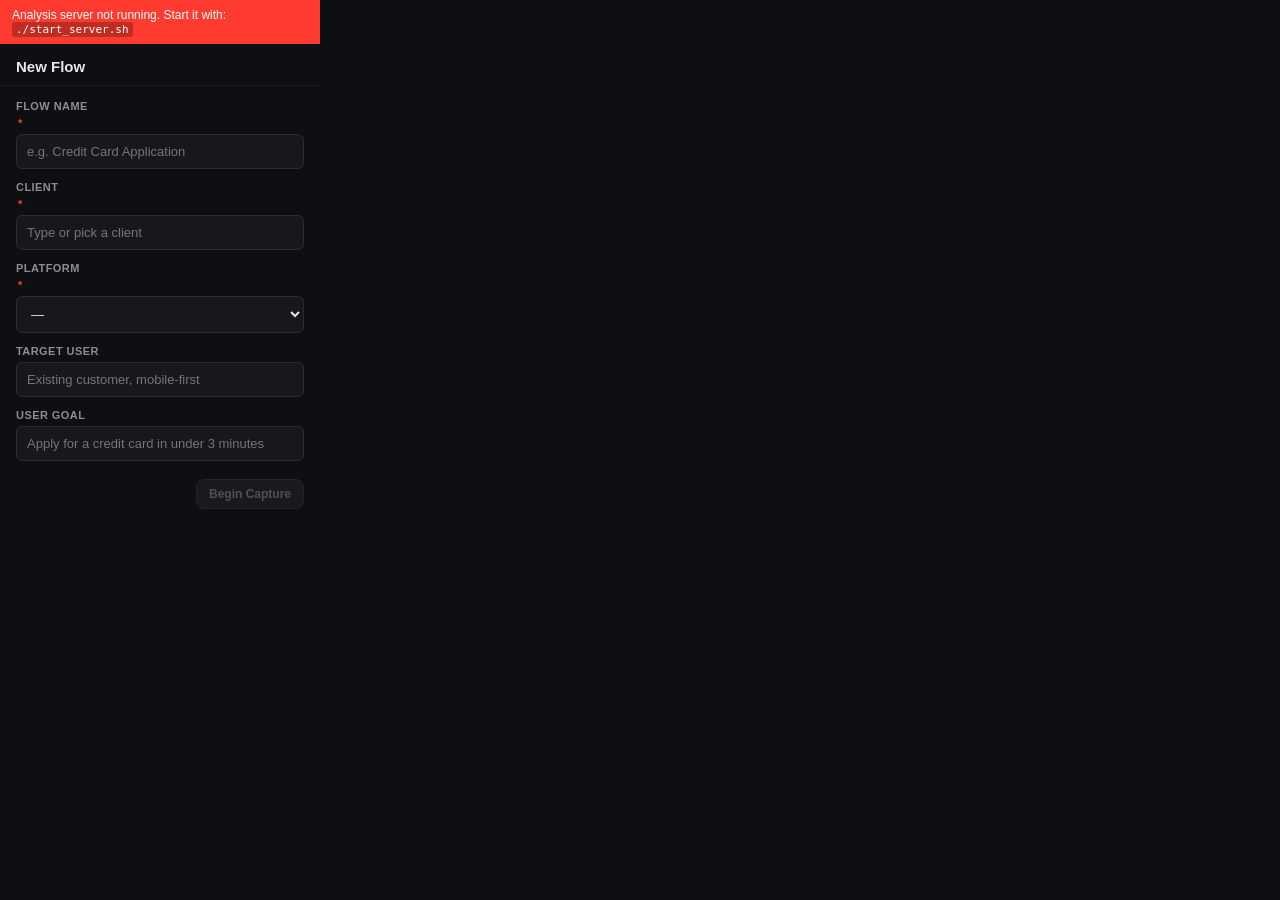
==== extension/popup.html @ 85d16f01 "Initial commit from Aux_ai migration" ====
<!DOCTYPE html>
<html>
<head>
  <meta charset="UTF-8" />
  <link rel="stylesheet" href="popup.css">
</head>
<body>
  <div id="server-banner" class="banner hidden">
    Analysis server not running. Start it with: <code>./start_server.sh</code>
  </div>

  <!-- =========================================================
       SETUP — New / Edit Flow form (opens by default)
       ========================================================= -->
  <section id="state-setup">
    <header class="hdr">
      <button class="back-btn hidden" id="setup-back" title="Back">←</button>
      <h2 id="setup-title">New Flow</h2>
    </header>

    <form id="flow-form" novalidate>
      <label>Flow Name <span class="req">*</span>
        <input type="text" name="flow_name" placeholder="e.g. Credit Card Application" required />
      </label>

      <label>Client <span class="req">*</span>
        <input type="text" name="client" list="client-list" placeholder="Type or pick a client" autocomplete="off" required />
        <datalist id="client-list"></datalist>
      </label>

      <label>Platform <span class="req">*</span>
        <select name="platform" required>
          <option value="">—</option>
          <option>Web</option>
          <option>iOS</option>
          <option>Android</option>
        </select>
      </label>

      <label>Target User
        <input type="text" name="target_user" placeholder="Existing customer, mobile-first" />
      </label>

      <label>User Goal
        <input type="text" name="user_goal" placeholder="Apply for a credit card in under 3 minutes" />
      </label>

      <div class="form-actions">
        <button type="button" class="btn ghost tight hidden" id="setup-cancel">Cancel</button>
        <button type="submit" class="btn primary tight" id="setup-submit" disabled>Begin Capture</button>
      </div>
    </form>
  </section>

  <!-- =========================================================
       ACTIVE — Recording in progress
       ========================================================= -->
  <section id="state-active" class="hidden">
    <div class="active-wrap">
      <div class="active-head">
        <div class="rec-row">
          <span class="rec-dot"></span>
          <span class="rec-label" id="active-flow-name">—</span>
        </div>
        <button id="edit-details-btn" class="icon-btn" title="Edit flow details" aria-label="Edit flow details">
          <svg viewBox="0 0 24 24" width="14" height="14" fill="none" stroke="currentColor" stroke-width="2" stroke-linecap="round" stroke-linejoin="round">
            <path d="M12 20h9"/>
            <path d="M16.5 3.5a2.121 2.121 0 0 1 3 3L7 19l-4 1 1-4L16.5 3.5z"/>
          </svg>
        </button>
      </div>

      <div class="counter" id="counter">— states · — screens</div>

      <button id="save-btn" class="btn primary">Save</button>
    </div>
  </section>

  <script src="popup.js"></script>
</body>
</html>
---- extension/popup.css ----
* { box-sizing: border-box; }

body {
  width: 320px;
  font-family: -apple-system, BlinkMacSystemFont, "Segoe UI", Roboto, Helvetica, Arial, sans-serif;
  padding: 0;
  margin: 0;
  color: #e6e7ea;
  background: #0e0f12;
}

.hidden { display: none !important; }

.banner {
  background: #ff3b30;
  color: white;
  padding: 8px 12px;
  font-size: 12px;
  font-weight: 500;
}
.banner code {
  background: rgba(0,0,0,0.25);
  border-radius: 3px;
  padding: 1px 4px;
  font-family: ui-monospace, "SF Mono", Menlo, monospace;
  font-size: 11px;
}

/* ---------- SETUP ---------- */
.hdr {
  display: flex;
  align-items: center;
  padding: 14px 16px 10px;
  border-bottom: 1px solid #1d1f24;
  gap: 8px;
}
.hdr h2 {
  margin: 0;
  font-size: 15px;
  font-weight: 600;
}
.back-btn {
  background: none;
  border: none;
  color: #c0c2c7;
  font-size: 18px;
  cursor: pointer;
  padding: 0 4px;
  line-height: 1;
}
.back-btn:hover { color: #fff; }

#flow-form {
  padding: 14px 16px 18px;
  display: flex;
  flex-direction: column;
  gap: 12px;
}
#flow-form label {
  display: flex;
  flex-direction: column;
  gap: 5px;
  font-size: 11px;
  color: #8a8d94;
  text-transform: uppercase;
  letter-spacing: 0.04em;
  font-weight: 600;
}
#flow-form .req { color: #ff3b30; margin-left: 2px; }
#flow-form input,
#flow-form select {
  background: #16181d;
  border: 1px solid #2a2d34;
  border-radius: 6px;
  color: #e6e7ea;
  padding: 9px 10px;
  font-size: 13px;
  text-transform: none;
  letter-spacing: 0;
  font-weight: 400;
  font-family: inherit;
}
#flow-form input:focus,
#flow-form select:focus {
  outline: none;
  border-color: #0a84ff;
}
.form-actions {
  display: flex;
  justify-content: flex-end;
  gap: 6px;
  margin-top: 6px;
}

/* ---------- ACTIVE ---------- */
.active-wrap {
  padding: 18px 16px 18px;
  display: flex;
  flex-direction: column;
  align-items: stretch;
  gap: 10px;
}
.active-head {
  display: flex;
  align-items: center;
  justify-content: space-between;
  gap: 8px;
}
.rec-row {
  display: flex;
  align-items: center;
  gap: 9px;
  padding: 8px 12px;
  background: #16181d;
  border: 1px solid #2a2d34;
  border-radius: 999px;
  flex: 1;
  min-width: 0;
}
.rec-dot {
  width: 10px;
  height: 10px;
  border-radius: 50%;
  background: #ff3b30;
  flex: 0 0 auto;
  animation: rec-pulse 1.4s ease-in-out infinite;
}
@keyframes rec-pulse {
  0%, 100% { opacity: 1; transform: scale(1); }
  50% { opacity: 0.45; transform: scale(0.85); }
}
.rec-label {
  font-size: 13px;
  font-weight: 600;
  color: #e6e7ea;
  white-space: nowrap;
  overflow: hidden;
  text-overflow: ellipsis;
  flex: 1;
  min-width: 0;
}

.icon-btn {
  background: #16181d;
  border: 1px solid #2a2d34;
  border-radius: 8px;
  color: #c0c2c7;
  cursor: pointer;
  width: 32px;
  height: 32px;
  display: inline-flex;
  align-items: center;
  justify-content: center;
  flex: 0 0 auto;
  padding: 0;
  font-family: inherit;
}
.icon-btn:hover { background: #1d1f24; color: #fff; }

.counter {
  font-size: 11px;
  color: #8a8d94;
  text-transform: uppercase;
  letter-spacing: 0.06em;
  padding-left: 4px;
  font-weight: 500;
}

#save-btn {
  align-self: flex-end;
  padding: 7px 18px;
  font-size: 12px;
}

/* ---------- Buttons ---------- */
.btn {
  border: 1px solid transparent;
  border-radius: 8px;
  font-size: 13px;
  font-weight: 600;
  cursor: pointer;
  padding: 9px 16px;
  font-family: inherit;
}
.btn.tight { padding: 7px 12px; font-size: 12px; }
.btn.primary { background: #0a84ff; color: white; border-color: #0a84ff; }
.btn.primary:hover:not(:disabled) { background: #0a74e0; }
.btn.primary:disabled {
  background: #1d1f24;
  color: #6a6d74;
  border-color: #2a2d34;
  cursor: not-allowed;
  opacity: 0.7;
}
.btn.ghost {
  background: #16181d;
  color: #e6e7ea;
  border-color: #2a2d34;
}
.btn.ghost:hover { background: #1d1f24; }
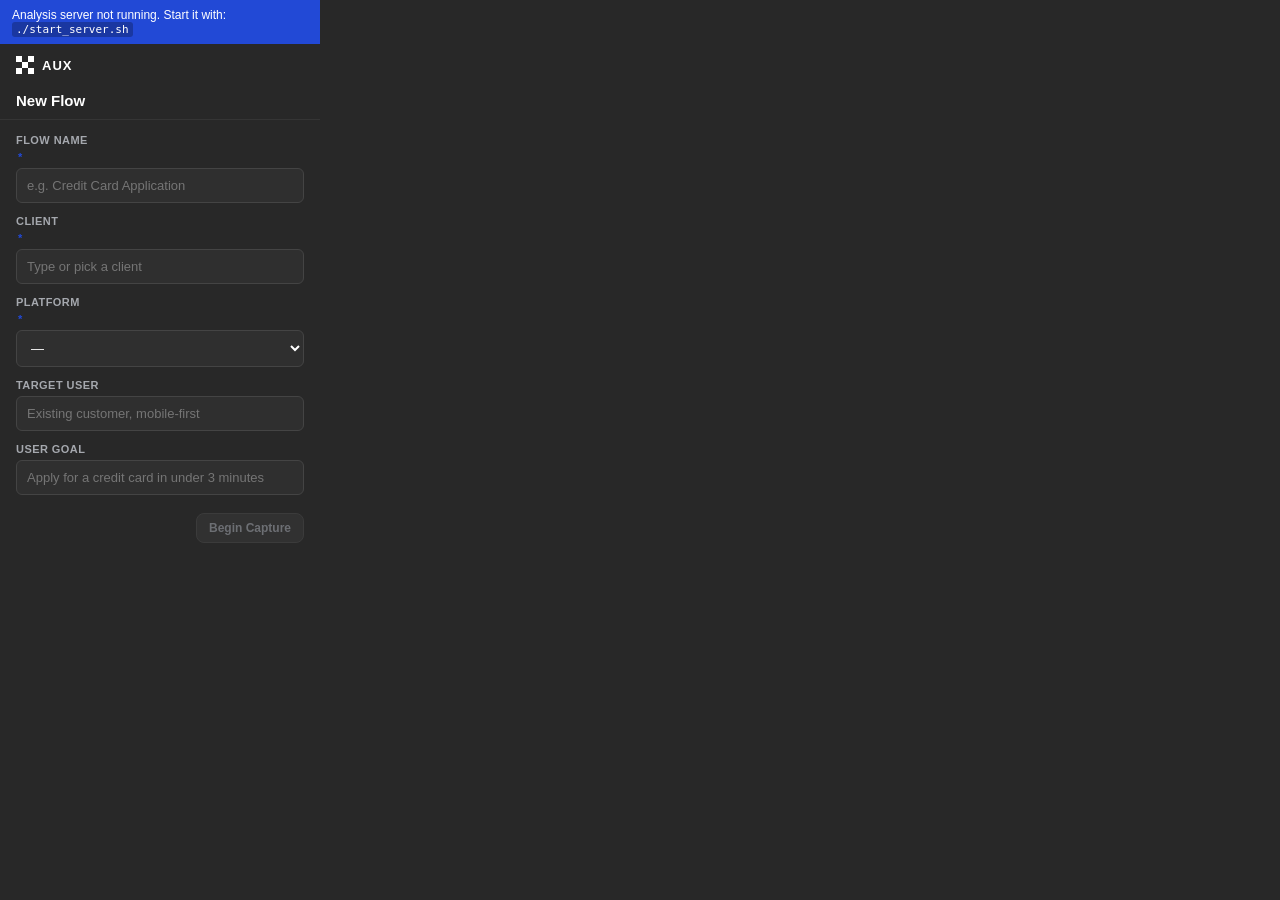
==== commit 57f85537: "Rebrand to AUX with dark/light theme toggle Adopts the AUX brand palette (#282828 canvas, #0C0E11 ar" ====
--- a/extension/popup.html
+++ b/extension/popup.html
@@ -7,6 +7,15 @@
 <body>
   <div id="server-banner" class="banner hidden">
     Analysis server not running. Start it with: <code>./start_server.sh</code>
+  </div>
+
+  <div class="brand-bar">
+    <img class="brand-logo-mark"
+         src="3.svg"
+         data-logo-dark="3.svg"
+         data-logo-light="site.svg"
+         alt="AUX" />
+    <span class="brand-name">AUX</span>
   </div>
 
   <!-- =========================================================
--- a/extension/popup.css
+++ b/extension/popup.css
@@ -1,3 +1,34 @@
+:root {
+  --page-bg: #282828;
+  --surface: #2f2f2f;
+  --surface-2: #353535;
+  --surface-3: #3a3a3a;
+  --border: #444444;
+  --border-strong: #555555;
+  --text: #FFFFFF;
+  --text-soft: #d4d6da;
+  --text-muted: #a5a8ae;
+  --text-dim: #8a8d94;
+  --accent: #2249D6;
+  --accent-hover: #1a3aae;
+  --on-accent: #FFFFFF;
+}
+:root[data-theme="light"] {
+  --page-bg: #FFFFFF;
+  --surface: #FFFFFF;
+  --surface-2: #f3f3f3;
+  --surface-3: #e9e9e9;
+  --border: #e3e3e3;
+  --border-strong: #cccccc;
+  --text: #0C0E11;
+  --text-soft: #282828;
+  --text-muted: #444444;
+  --text-dim: #666666;
+  --accent: #2249D6;
+  --accent-hover: #1a3aae;
+  --on-accent: #FFFFFF;
+}
+
 * { box-sizing: border-box; }
 
 body {
@@ -5,14 +36,32 @@
   font-family: -apple-system, BlinkMacSystemFont, "Segoe UI", Roboto, Helvetica, Arial, sans-serif;
   padding: 0;
   margin: 0;
-  color: #e6e7ea;
-  background: #0e0f12;
+  color: var(--text);
+  background: var(--page-bg);
 }
 
 .hidden { display: none !important; }
 
+.brand-bar {
+  display: flex;
+  align-items: center;
+  gap: 8px;
+  padding: 12px 16px 4px;
+}
+.brand-bar .brand-logo-mark {
+  width: 18px;
+  height: 18px;
+  display: inline-block;
+}
+.brand-bar .brand-name {
+  font-size: 13px;
+  font-weight: 700;
+  letter-spacing: 0.08em;
+  color: var(--text);
+}
+
 .banner {
-  background: #ff3b30;
+  background: var(--accent);
   color: white;
   padding: 8px 12px;
   font-size: 12px;
@@ -31,7 +80,7 @@
   display: flex;
   align-items: center;
   padding: 14px 16px 10px;
-  border-bottom: 1px solid #1d1f24;
+  border-bottom: 1px solid var(--surface-2);
   gap: 8px;
 }
 .hdr h2 {
@@ -42,13 +91,13 @@
 .back-btn {
   background: none;
   border: none;
-  color: #c0c2c7;
+  color: var(--text-soft);
   font-size: 18px;
   cursor: pointer;
   padding: 0 4px;
   line-height: 1;
 }
-.back-btn:hover { color: #fff; }
+.back-btn:hover { color: var(--text); }
 
 #flow-form {
   padding: 14px 16px 18px;
@@ -61,18 +110,18 @@
   flex-direction: column;
   gap: 5px;
   font-size: 11px;
-  color: #8a8d94;
+  color: var(--text-muted);
   text-transform: uppercase;
   letter-spacing: 0.04em;
   font-weight: 600;
 }
-#flow-form .req { color: #ff3b30; margin-left: 2px; }
+#flow-form .req { color: var(--accent); margin-left: 2px; }
 #flow-form input,
 #flow-form select {
-  background: #16181d;
-  border: 1px solid #2a2d34;
+  background: var(--surface);
+  border: 1px solid var(--border);
   border-radius: 6px;
-  color: #e6e7ea;
+  color: var(--text);
   padding: 9px 10px;
   font-size: 13px;
   text-transform: none;
@@ -83,7 +132,7 @@
 #flow-form input:focus,
 #flow-form select:focus {
   outline: none;
-  border-color: #0a84ff;
+  border-color: var(--accent);
 }
 .form-actions {
   display: flex;
@@ -111,8 +160,8 @@
   align-items: center;
   gap: 9px;
   padding: 8px 12px;
-  background: #16181d;
-  border: 1px solid #2a2d34;
+  background: var(--surface);
+  border: 1px solid var(--border);
   border-radius: 999px;
   flex: 1;
   min-width: 0;
@@ -121,7 +170,7 @@
   width: 10px;
   height: 10px;
   border-radius: 50%;
-  background: #ff3b30;
+  background: var(--accent);
   flex: 0 0 auto;
   animation: rec-pulse 1.4s ease-in-out infinite;
 }
@@ -132,7 +181,7 @@
 .rec-label {
   font-size: 13px;
   font-weight: 600;
-  color: #e6e7ea;
+  color: var(--text);
   white-space: nowrap;
   overflow: hidden;
   text-overflow: ellipsis;
@@ -141,10 +190,10 @@
 }
 
 .icon-btn {
-  background: #16181d;
-  border: 1px solid #2a2d34;
+  background: var(--surface);
+  border: 1px solid var(--border);
   border-radius: 8px;
-  color: #c0c2c7;
+  color: var(--text-soft);
   cursor: pointer;
   width: 32px;
   height: 32px;
@@ -155,11 +204,11 @@
   padding: 0;
   font-family: inherit;
 }
-.icon-btn:hover { background: #1d1f24; color: #fff; }
+.icon-btn:hover { background: var(--surface-2); color: var(--text); }
 
 .counter {
   font-size: 11px;
-  color: #8a8d94;
+  color: var(--text-muted);
   text-transform: uppercase;
   letter-spacing: 0.06em;
   padding-left: 4px;
@@ -183,18 +232,18 @@
   font-family: inherit;
 }
 .btn.tight { padding: 7px 12px; font-size: 12px; }
-.btn.primary { background: #0a84ff; color: white; border-color: #0a84ff; }
-.btn.primary:hover:not(:disabled) { background: #0a74e0; }
+.btn.primary { background: var(--accent); color: white; border-color: var(--accent); }
+.btn.primary:hover:not(:disabled) { background: var(--accent-hover); }
 .btn.primary:disabled {
-  background: #1d1f24;
-  color: #6a6d74;
-  border-color: #2a2d34;
+  background: var(--surface-2);
+  color: var(--text-dim);
+  border-color: var(--border);
   cursor: not-allowed;
   opacity: 0.7;
 }
 .btn.ghost {
-  background: #16181d;
-  color: #e6e7ea;
-  border-color: #2a2d34;
-}
-.btn.ghost:hover { background: #1d1f24; }
+  background: var(--surface);
+  color: var(--text);
+  border-color: var(--border);
+}
+.btn.ghost:hover { background: var(--surface-2); }
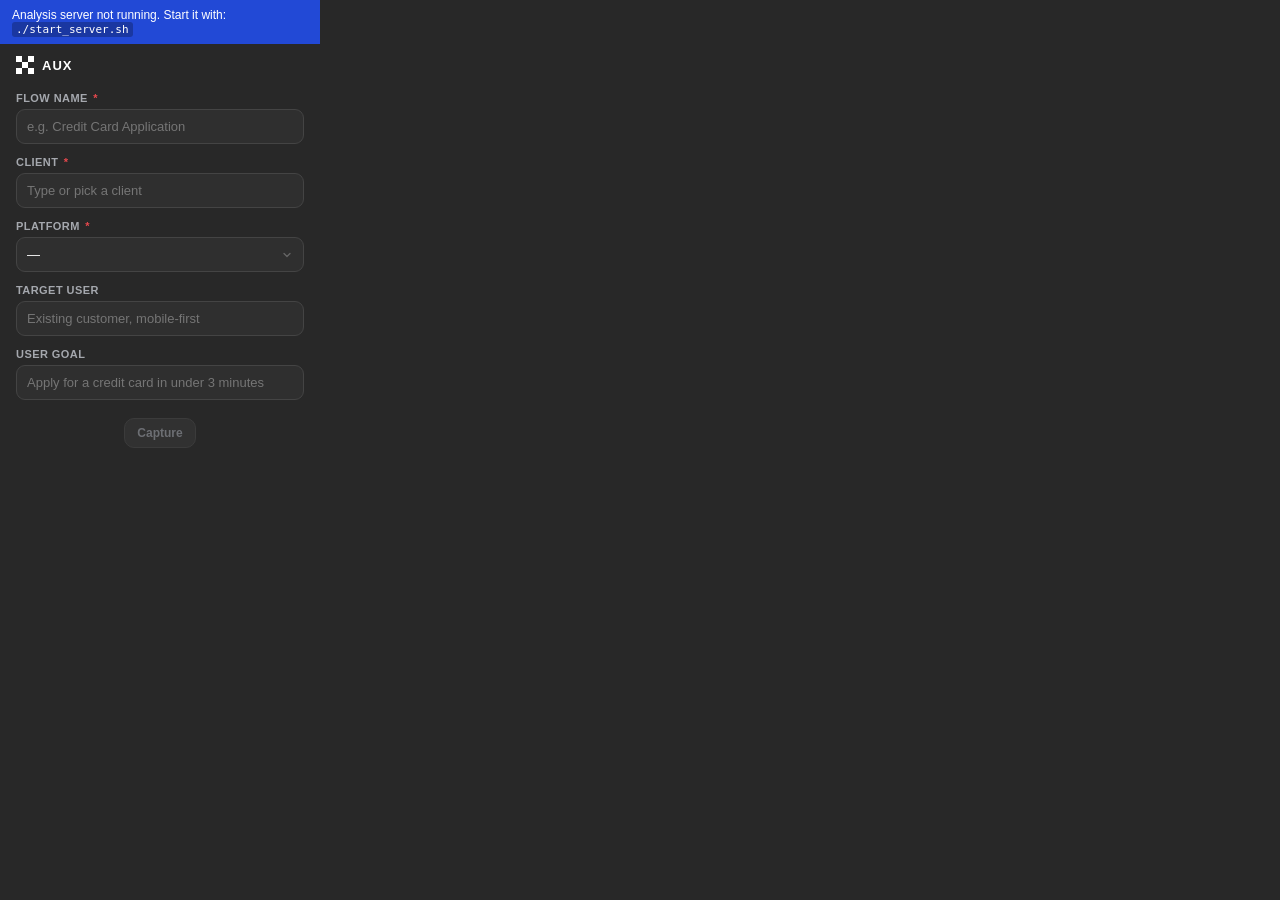
==== commit 6da13765: "2026-06-01 — UI updates Co-Authored-By: Claude Opus 4.7 <noreply@anthropic.com>" ====
--- a/extension/popup.html
+++ b/extension/popup.html
@@ -11,9 +11,9 @@
 
   <div class="brand-bar">
     <img class="brand-logo-mark"
-         src="3.svg"
-         data-logo-dark="3.svg"
-         data-logo-light="site.svg"
+         src="extension_dark.png"
+         data-logo-dark="extension_dark.png"
+         data-logo-light="extension_light.png"
          alt="AUX" />
     <span class="brand-name">AUX</span>
   </div>
@@ -22,41 +22,35 @@
        SETUP — New / Edit Flow form (opens by default)
        ========================================================= -->
   <section id="state-setup">
-    <header class="hdr">
-      <button class="back-btn hidden" id="setup-back" title="Back">←</button>
-      <h2 id="setup-title">New Flow</h2>
-    </header>
-
     <form id="flow-form" novalidate>
-      <label>Flow Name <span class="req">*</span>
+      <label><span class="label-text">Flow Name <span class="req">*</span></span>
         <input type="text" name="flow_name" placeholder="e.g. Credit Card Application" required />
       </label>
 
-      <label>Client <span class="req">*</span>
+      <label><span class="label-text">Client <span class="req">*</span></span>
         <input type="text" name="client" list="client-list" placeholder="Type or pick a client" autocomplete="off" required />
         <datalist id="client-list"></datalist>
       </label>
 
-      <label>Platform <span class="req">*</span>
+      <label><span class="label-text">Platform <span class="req">*</span></span>
         <select name="platform" required>
           <option value="">—</option>
           <option>Web</option>
-          <option>iOS</option>
-          <option>Android</option>
+          <option>Mobile</option>
         </select>
       </label>
 
-      <label>Target User
+      <label><span class="label-text">Target User</span>
         <input type="text" name="target_user" placeholder="Existing customer, mobile-first" />
       </label>
 
-      <label>User Goal
+      <label><span class="label-text">User Goal</span>
         <input type="text" name="user_goal" placeholder="Apply for a credit card in under 3 minutes" />
       </label>
 
       <div class="form-actions">
         <button type="button" class="btn ghost tight hidden" id="setup-cancel">Cancel</button>
-        <button type="submit" class="btn primary tight" id="setup-submit" disabled>Begin Capture</button>
+        <button type="submit" class="btn primary tight" id="setup-submit" disabled>Capture</button>
       </div>
     </form>
   </section>
--- a/extension/popup.css
+++ b/extension/popup.css
@@ -76,29 +76,6 @@
 }
 
 /* ---------- SETUP ---------- */
-.hdr {
-  display: flex;
-  align-items: center;
-  padding: 14px 16px 10px;
-  border-bottom: 1px solid var(--surface-2);
-  gap: 8px;
-}
-.hdr h2 {
-  margin: 0;
-  font-size: 15px;
-  font-weight: 600;
-}
-.back-btn {
-  background: none;
-  border: none;
-  color: var(--text-soft);
-  font-size: 18px;
-  cursor: pointer;
-  padding: 0 4px;
-  line-height: 1;
-}
-.back-btn:hover { color: var(--text); }
-
 #flow-form {
   padding: 14px 16px 18px;
   display: flex;
@@ -115,12 +92,16 @@
   letter-spacing: 0.04em;
   font-weight: 600;
 }
-#flow-form .req { color: var(--accent); margin-left: 2px; }
+#flow-form .label-text { display: inline; }
+#flow-form .req { color: #e5484d; margin-left: 2px; }
 #flow-form input,
 #flow-form select {
+  -webkit-appearance: none;
+  appearance: none;
   background: var(--surface);
   border: 1px solid var(--border);
-  border-radius: 6px;
+  border-radius: 9px;
+  box-shadow: none;
   color: var(--text);
   padding: 9px 10px;
   font-size: 13px;
@@ -129,6 +110,13 @@
   font-weight: 400;
   font-family: inherit;
 }
+/* Custom chevron — restores the arrow removed by appearance:none */
+#flow-form select {
+  padding-right: 30px;
+  background-image: url("data:image/svg+xml,%3Csvg xmlns='http://www.w3.org/2000/svg' width='12' height='12' viewBox='0 0 24 24' fill='none' stroke='%23666666' stroke-width='2.5' stroke-linecap='round' stroke-linejoin='round'%3E%3Cpolyline points='6 9 12 15 18 9'/%3E%3C/svg%3E");
+  background-repeat: no-repeat;
+  background-position: right 10px center;
+}
 #flow-form input:focus,
 #flow-form select:focus {
   outline: none;
@@ -136,7 +124,7 @@
 }
 .form-actions {
   display: flex;
-  justify-content: flex-end;
+  justify-content: center;
   gap: 6px;
   margin-top: 6px;
 }
@@ -170,7 +158,7 @@
   width: 10px;
   height: 10px;
   border-radius: 50%;
-  background: var(--accent);
+  background: #ff3b30;
   flex: 0 0 auto;
   animation: rec-pulse 1.4s ease-in-out infinite;
 }
@@ -192,7 +180,7 @@
 .icon-btn {
   background: var(--surface);
   border: 1px solid var(--border);
-  border-radius: 8px;
+  border-radius: 10px;
   color: var(--text-soft);
   cursor: pointer;
   width: 32px;
@@ -224,7 +212,8 @@
 /* ---------- Buttons ---------- */
 .btn {
   border: 1px solid transparent;
-  border-radius: 8px;
+  border-radius: 10px;
+  box-shadow: none;
   font-size: 13px;
   font-weight: 600;
   cursor: pointer;
